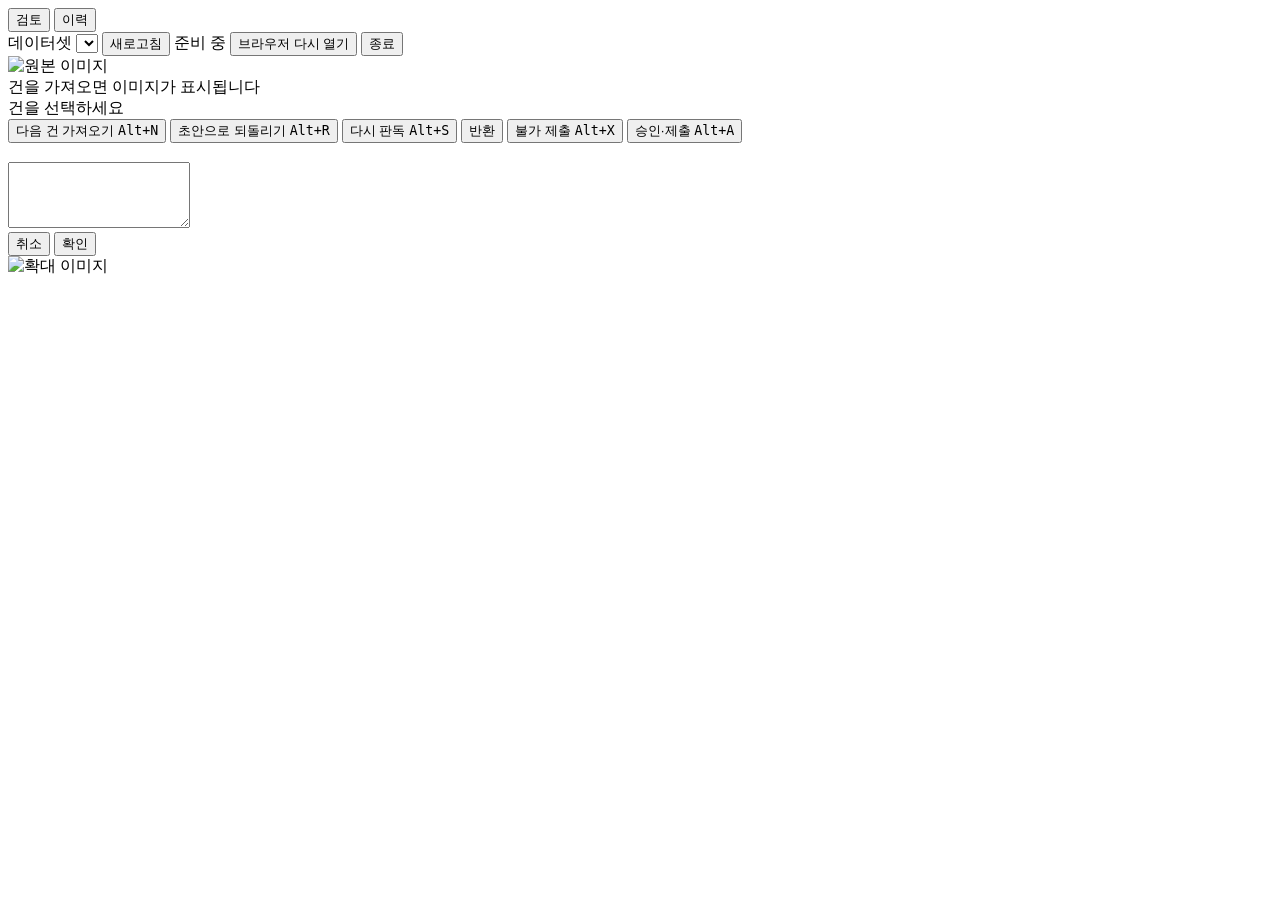
==== src/labelon_reviewer/web/static/index.html @ c7349293 "labelon-reviewer 0.8.0: LabelOn UC-LE 초안 검토 도구 (사이클 1~8) - 판정·수정 파이프라인, 데이터셋 선택, 검수 가이드 규칙, Instruct" ====
<!DOCTYPE html>
<html lang="ko">
<head>
<meta charset="utf-8">
<meta name="viewport" content="width=device-width, initial-scale=1">
<title>LabelOn UC-LE 검토</title>
<link rel="stylesheet" href="/static/style.css">
</head>
<body>
<header id="header" class="header">
  <nav class="tabs">
    <button class="tab active" data-tab="review" data-testid="review-tab">검토</button>
    <button class="tab" data-tab="history" data-testid="history-tab">이력</button>
  </nav>
  <div class="status-group">
    <label class="ds-label" for="dataset-select">데이터셋</label>
    <select id="dataset-select" class="ds-select" data-testid="dataset-select" title="진행중인 작업 중 선택"></select>
    <button id="dataset-refresh" class="btn small" data-testid="dataset-refresh-button" title="LabelOn 에서 목록 다시 읽기">새로고침</button>
    <span id="state-badge" class="badge" data-testid="state-badge">준비 중</span>
    <span id="file-name" class="muted" data-testid="file-name"></span>
    <span id="countdown" class="countdown" data-testid="countdown"></span>
    <span id="usage" class="muted" data-testid="usage-summary"></span>
    <button id="reopen-browser" class="btn small hidden" data-testid="reopen-browser-button">브라우저 다시 열기</button>
    <button id="shutdown" class="btn small ghost" data-testid="shutdown-button" title="서버 종료">종료</button>
  </div>
</header>

<div id="banner" class="banner hidden" data-testid="banner"></div>

<main id="review-view" class="grid">
  <section class="col left">
    <div id="image-panel" class="card image-card" data-testid="image-panel">
      <img id="source-image" alt="원본 이미지" class="hidden">
      <div id="image-placeholder" class="placeholder">건을 가져오면 이미지가 표시됩니다</div>
    </div>
    <div id="meta-panel" class="card" data-testid="meta-panel"></div>
    <div id="qa-panel" class="card" data-testid="qa-panel"></div>
  </section>

  <section class="col center">
    <div id="instruction-panel" class="card" data-testid="instruction-panel"></div>
    <div id="draft-panel" data-testid="draft-panel"></div>
  </section>

  <section class="col right">
    <div id="judge-panel" class="card" data-testid="judge-panel"></div>
    <div id="warnings-panel" class="card hidden" data-testid="warnings-panel"></div>
    <div id="progress-panel" class="card hidden" data-testid="progress-panel"></div>
  </section>
</main>

<main id="history-view" class="hidden">
  <div id="history-summary" class="card" data-testid="history-summary"></div>
  <div class="history-grid">
    <div id="history-list" class="card" data-testid="history-list"></div>
    <div id="history-detail" class="card" data-testid="history-detail">건을 선택하세요</div>
  </div>
</main>

<footer id="action-bar" class="action-bar" data-testid="action-bar">
  <button id="btn-fetch" class="btn primary" data-testid="action-fetch-button" title="Alt+N">다음 건 가져오기 <kbd>Alt+N</kbd></button>
  <button id="btn-revert" class="btn" data-testid="action-revert-button" title="Alt+R">초안으로 되돌리기 <kbd>Alt+R</kbd></button>
  <button id="btn-reanalyze" class="btn" data-testid="action-reanalyze-button" title="Alt+S">다시 판독 <kbd>Alt+S</kbd></button>
  <button id="btn-skip" class="btn small ghost" data-testid="action-skip-button" title="이 건을 제출하지 않고 LabelOn 에 반환">반환</button>
  <button id="btn-impossible" class="btn danger" data-testid="action-impossible-button" title="Alt+X">불가 제출 <kbd>Alt+X</kbd></button>
  <button id="btn-approve" class="btn success" data-testid="action-approve-button" title="Alt+A">승인·제출 <kbd>Alt+A</kbd></button>
</footer>

<div id="dialog" class="dialog hidden" data-testid="dialog">
  <div class="dialog-box">
    <h3 id="dialog-title"></h3>
    <p id="dialog-message"></p>
    <textarea id="dialog-input" class="hidden" rows="4" data-testid="dialog-input"></textarea>
    <div class="dialog-actions">
      <button id="dialog-cancel" class="btn" data-testid="dialog-cancel-button">취소</button>
      <button id="dialog-ok" class="btn primary" data-testid="dialog-ok-button">확인</button>
    </div>
  </div>
</div>

<div id="lightbox" class="lightbox hidden" data-testid="lightbox"><img id="lightbox-img" alt="확대 이미지"></div>
<div id="toast" class="toast hidden" data-testid="toast"></div>

<script type="module" src="/static/app.js"></script>
</body>
</html>
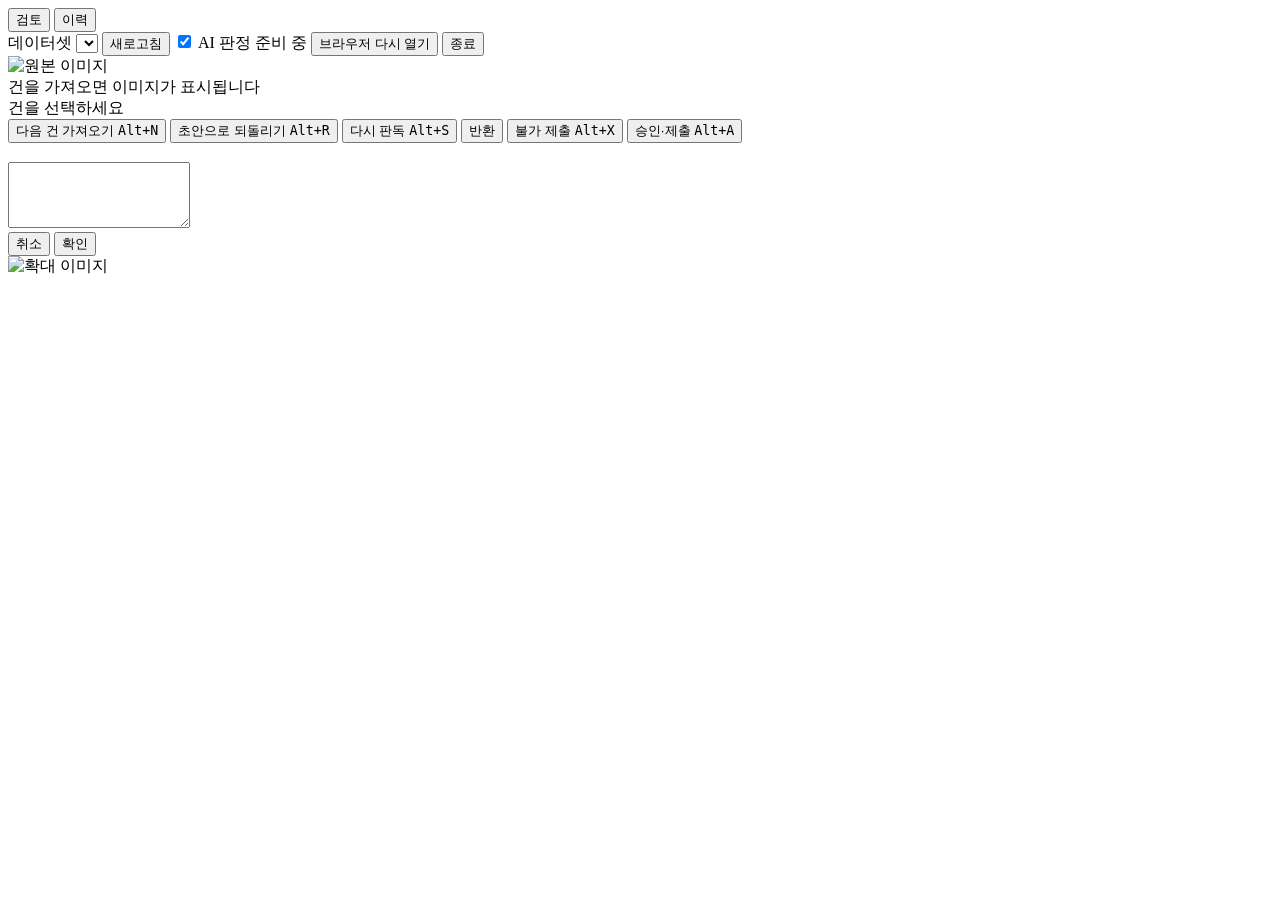
==== commit 1305639e: "feat 0.11.0: AI 판정 토글(수동 검토 모드) + 가이드 체크리스트 - ctx.ai_enabled (ui-state 저장), PUT /settings/ai, 수동 모드는" ====
--- a/src/labelon_reviewer/web/static/index.html
+++ b/src/labelon_reviewer/web/static/index.html
@@ -16,6 +16,7 @@
     <label class="ds-label" for="dataset-select">데이터셋</label>
     <select id="dataset-select" class="ds-select" data-testid="dataset-select" title="진행중인 작업 중 선택"></select>
     <button id="dataset-refresh" class="btn small" data-testid="dataset-refresh-button" title="LabelOn 에서 목록 다시 읽기">새로고침</button>
+    <label class="ai-toggle" title="끄면 건을 가져올 때 AI 판정·수정을 하지 않고 초안을 그대로 검토합니다(수동 검토 모드). 다음 건부터 적용"><input type="checkbox" id="ai-toggle" data-testid="ai-toggle" checked> AI 판정</label>
     <span id="state-badge" class="badge" data-testid="state-badge">준비 중</span>
     <span id="file-name" class="muted" data-testid="file-name"></span>
     <span id="countdown" class="countdown" data-testid="countdown"></span>
@@ -60,7 +61,7 @@
 <footer id="action-bar" class="action-bar" data-testid="action-bar">
   <button id="btn-fetch" class="btn primary" data-testid="action-fetch-button" title="Alt+N">다음 건 가져오기 <kbd>Alt+N</kbd></button>
   <button id="btn-revert" class="btn" data-testid="action-revert-button" title="Alt+R">초안으로 되돌리기 <kbd>Alt+R</kbd></button>
-  <button id="btn-reanalyze" class="btn" data-testid="action-reanalyze-button" title="Alt+S">다시 판독 <kbd>Alt+S</kbd></button>
+  <button id="btn-reanalyze" class="btn" data-testid="action-reanalyze-button" title="Alt+S · 이 건을 AI 로 판정·수정 (수동 모드에서도 실행)">다시 판독 <kbd>Alt+S</kbd></button>
   <button id="btn-skip" class="btn small ghost" data-testid="action-skip-button" title="이 건을 제출하지 않고 LabelOn 에 반환">반환</button>
   <button id="btn-impossible" class="btn danger" data-testid="action-impossible-button" title="Alt+X">불가 제출 <kbd>Alt+X</kbd></button>
   <button id="btn-approve" class="btn success" data-testid="action-approve-button" title="Alt+A">승인·제출 <kbd>Alt+A</kbd></button>
